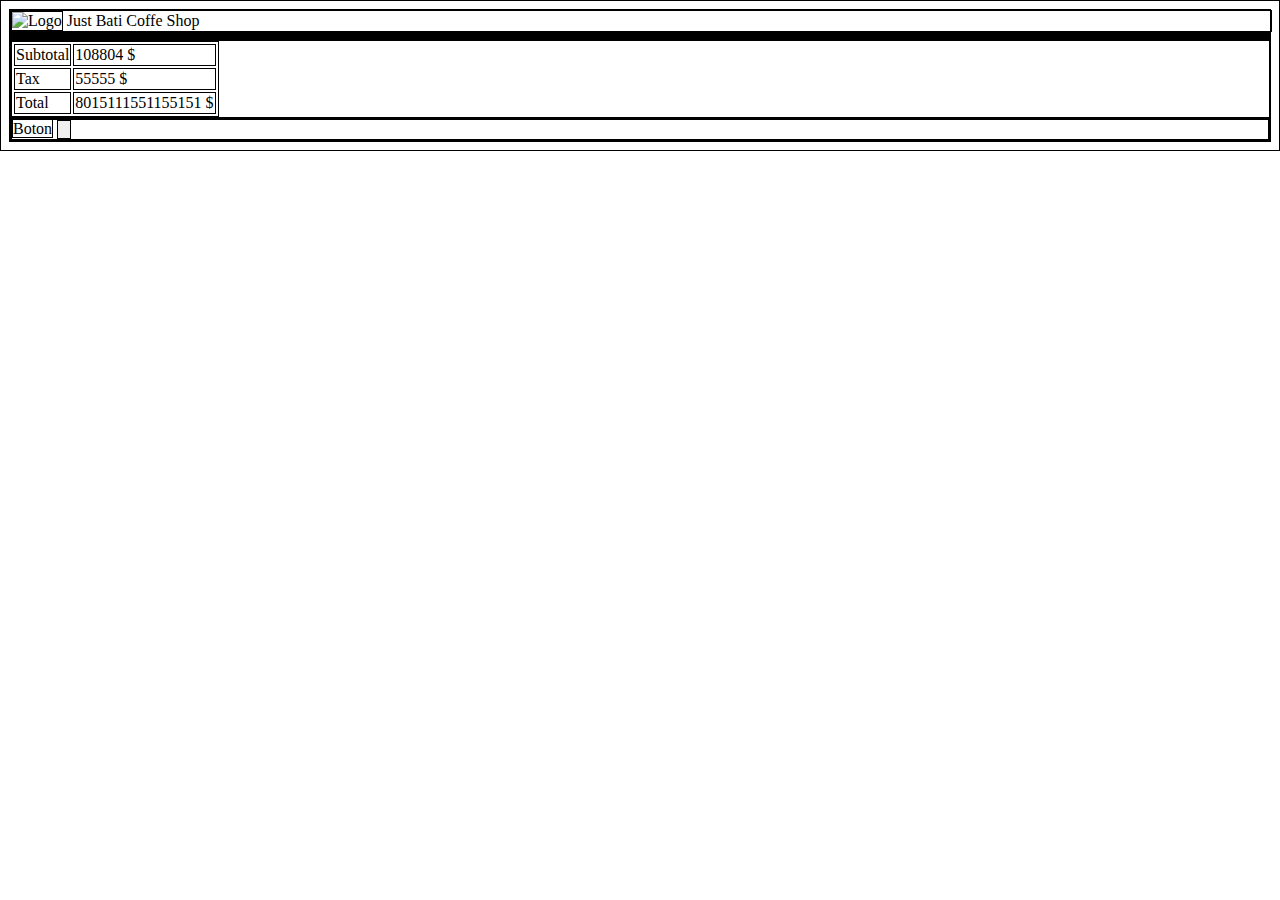
==== Beginer/Cafeteria/index.html @ 8dc022c0 "Inicio del curso" ====
<!DOCTYPE html>
<html lang="en">
<head>
    <meta charset="UTF-8">
    <meta http-equiv="X-UA-Compatible" content="IE=edge">
    <meta name="viewport" content="width=device-width, initial-scale=1.0">
    <link rel="stylesheet" href="./style.css">
    <title>Cafeteria</title>
</head>
<body>
    <div class="nav_bar_flex">
        <img src="https://btholt.github.io/complete-intro-to-web-dev-v3/images/coffee_masters_logo.png" alt="Logo">
        Just Bati Coffe Shop
    </div>

    <div class="recibe_holder">

        <div class="itmes_list"></div>
        <div class="Info_holder"></div>
        <div class="Info_holder"></div>

    </div>

    <div class="sumary">

        <table>
            <tr>
                <td>Subtotal</td>
                <td>108804 $</td>
            </tr>
            <tr>
                <td>Tax</td>
                <td>55555 $</td>
            </tr>
            <tr>
                <td>Total</td>
                <td> 8015111551155151 $</td>
            </tr>
        </table>
    </div>
    <div class="button_holder">
        <form action="">
            <label for="button">Boton</label>
        <input type="button" value="" id="button" name="button" >
        </form>
    </div>
</body>
</html>
---- Beginer/Cafeteria/style.css ----
*  {
    border: 1px solid;
    border-color: black;
}

.nav_bar_flex{
    justify-content: space-between;
    width: 100%;
    align-items: center;
}

img{
    width: 35px;
}
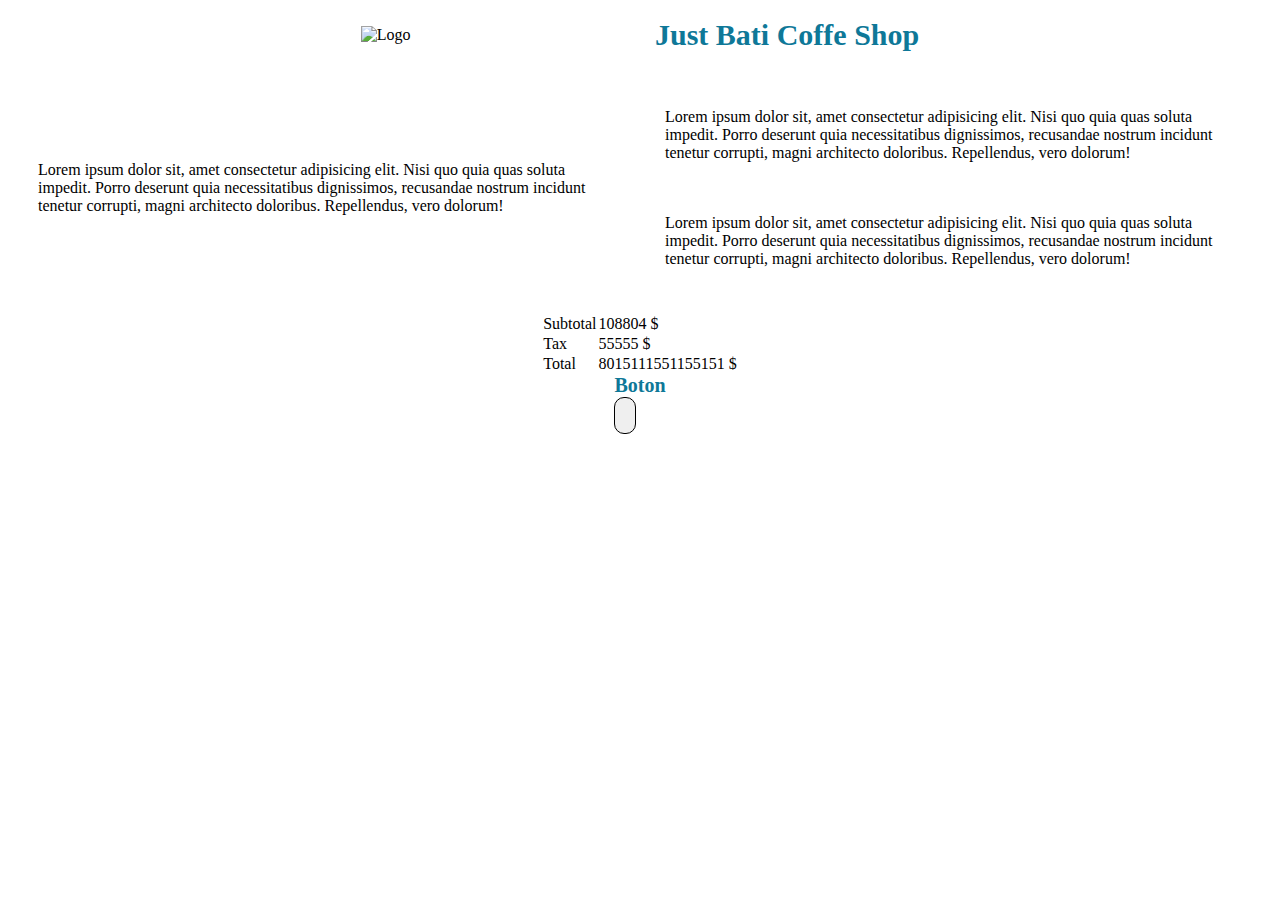
==== commit 81d96a85: "creacion de la estructura primaria" ====
--- a/Beginer/Cafeteria/index.html
+++ b/Beginer/Cafeteria/index.html
@@ -8,41 +8,59 @@
     <title>Cafeteria</title>
 </head>
 <body>
-    <div class="nav_bar_flex">
-        <img src="https://btholt.github.io/complete-intro-to-web-dev-v3/images/coffee_masters_logo.png" alt="Logo">
-        Just Bati Coffe Shop
-    </div>
+        <div class="flex_div">
+            <div class="center_grid_div ">
+                <img src="https://btholt.github.io/complete-intro-to-web-dev-v3/images/coffee_masters_logo.png" alt="Logo" class="logo">
+                <div class="cname"> Just Bati Coffe Shop</div>
+            </div>
+        </div>  
+        
 
-    <div class="recibe_holder">
+    <div class="center_grid_div">
+        <div class="recibe_holder">
 
-        <div class="itmes_list"></div>
-        <div class="Info_holder"></div>
-        <div class="Info_holder"></div>
+            <div class="info_holder">
+                <p>Lorem ipsum dolor sit, amet consectetur adipisicing elit. Nisi quo quia quas soluta impedit. Porro deserunt quia necessitatibus dignissimos, recusandae nostrum incidunt tenetur corrupti, magni architecto doloribus. Repellendus, vero dolorum!</p>
+            </div>
+
+        </div>
+        
+        <div class="recibe_holder">
+
+            <div class="info_holder">
+                <p>Lorem ipsum dolor sit, amet consectetur adipisicing elit. Nisi quo quia quas soluta impedit. Porro deserunt quia necessitatibus dignissimos, recusandae nostrum incidunt tenetur corrupti, magni architecto doloribus. Repellendus, vero dolorum!</p>
+            </div>
+
+            <div class="info_holder">
+                <p>Lorem ipsum dolor sit, amet consectetur adipisicing elit. Nisi quo quia quas soluta impedit. Porro deserunt quia necessitatibus dignissimos, recusandae nostrum incidunt tenetur corrupti, magni architecto doloribus. Repellendus, vero dolorum!</p>    
+            </div>
+
+        </div>
 
     </div>
 
-    <div class="sumary">
-
-        <table>
-            <tr>
-                <td>Subtotal</td>
-                <td>108804 $</td>
-            </tr>
-            <tr>
-                <td>Tax</td>
-                <td>55555 $</td>
-            </tr>
-            <tr>
-                <td>Total</td>
-                <td> 8015111551155151 $</td>
-            </tr>
-        </table>
-    </div>
-    <div class="button_holder">
-        <form action="">
-            <label for="button">Boton</label>
-        <input type="button" value="" id="button" name="button" >
-        </form>
-    </div>
+        <div class=" flex_div">
+            <table>
+                <tr>
+                    <td>Subtotal</td>
+                    <td>108804 $</td>
+                </tr>
+                <tr>
+                    <td>Tax</td>
+                    <td>55555 $</td>
+                </tr>
+                <tr>
+                    <td>Total</td>
+                    <td> 8015111551155151 $</td>
+                </tr>
+            </table>
+        </div>
+        <div class="flex_div">
+            <form action="">
+                <label for="button">Boton</label><br>
+                <input type="button" value="" id="button" name="button" >
+            </form>
+        </div>
+    
 </body>
 </html>--- a/Beginer/Cafeteria/style.css
+++ b/Beginer/Cafeteria/style.css
@@ -1,14 +1,54 @@
-*  {
+
+.logo{
+    width: 100px;
+}
+.cname{
+    font-size: 30px;
+    font-weight: bold;
+    color: #0e7898;
+    margin-left: 10px;
+}
+.flex_div{
+    display: flex;
+    flex-direction: row;
+    justify-content: space-around;
+    align-items: center;
+    width: 100%;
+}
+.info_holder{
+    display: flex;
+    flex-direction: column;
+    justify-content: space-around;
+    align-items: center;
+    padding: 10px;
+}
+.recibe_holder{
+    display: flex;
+    flex-direction: column;
+    justify-content: space-around;
+    align-items: center;
+    padding: 10px;
+}
+.center_grid_div{
+    display: grid;
+    grid-template-columns: 1fr 1fr;
+    grid-gap: 10px;
+    padding: 10px;
+    align-items: center;
+}
+table{
+    border: none;
+    border-color: black;
+    border-collapse: collapse;
+}
+input{
+    padding: 10px;
     border: 1px solid;
     border-color: black;
+    border-radius: 10px;
 }
-
-.nav_bar_flex{
-    justify-content: space-between;
-    width: 100%;
-    align-items: center;
-}
-
-img{
-    width: 35px;
-}
+label{
+    font-size: 20px;
+    font-weight: bold;
+    color: #0e7898;
+}